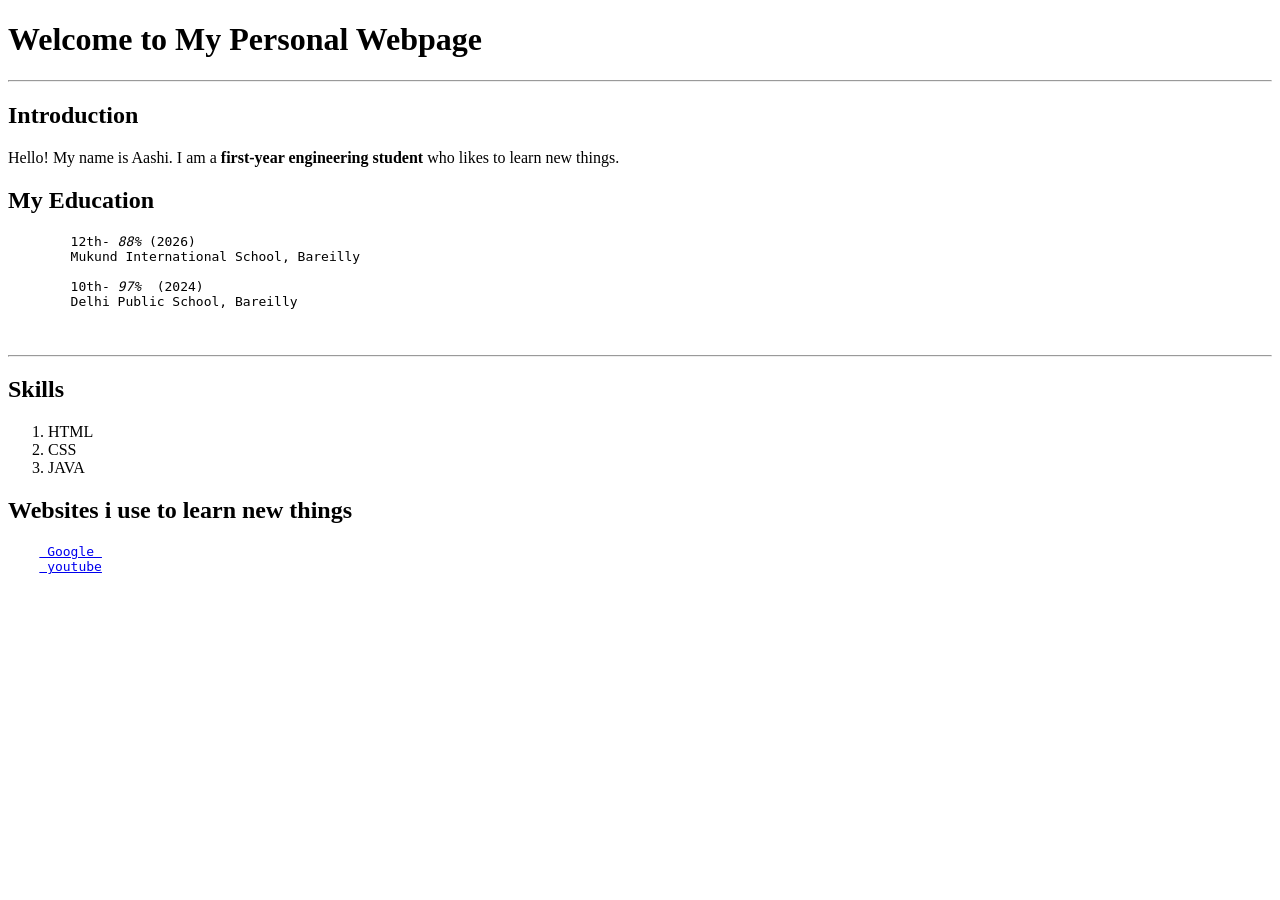
==== WEEK 3/editedportfolio.html @ a119e2a9 "Update the file" ====
<!DOCTYPE html>
<html lang="en">
<head>
    <meta charset="UTF-8">
    <meta name="viewport" content="width=device-width, initial-scale=1.0">
    <title>My Portfolio</title>
</head>
<body>
    <h1>Welcome to My Personal Webpage</h1>
    <hr>

    <h2>Introduction</h2>
    <p>
        Hello! My name is Aashi.
        I am a <strong>first-year engineering student</strong> who likes to learn new things.
    </p>

    <div id="education" class="education">
    <h2> My Education</h2>
    <p> <pre>
        12th- <em>88%</em> (2026)
        Mukund International School, Bareilly

        10th- <em>97% </em> (2024)
        Delhi Public School, Bareilly

     </pre> </p> </div>

    <hr>

    <div id="skills" class="skills">
    <h2>Skills</h2>
     <ol>
      <li>HTML</li>
       <li>CSS</li>
       <li>JAVA</li>
    </ol> </div>

<h2> Websites i use to learn new things</h2>
<nav> <pre>
    <a href="https://www.google.com/"> Google </a>
    <a href="https://www.youtube.com/" target="_blank"> youtube</a>
</pre> </nav>

</body>
</html>
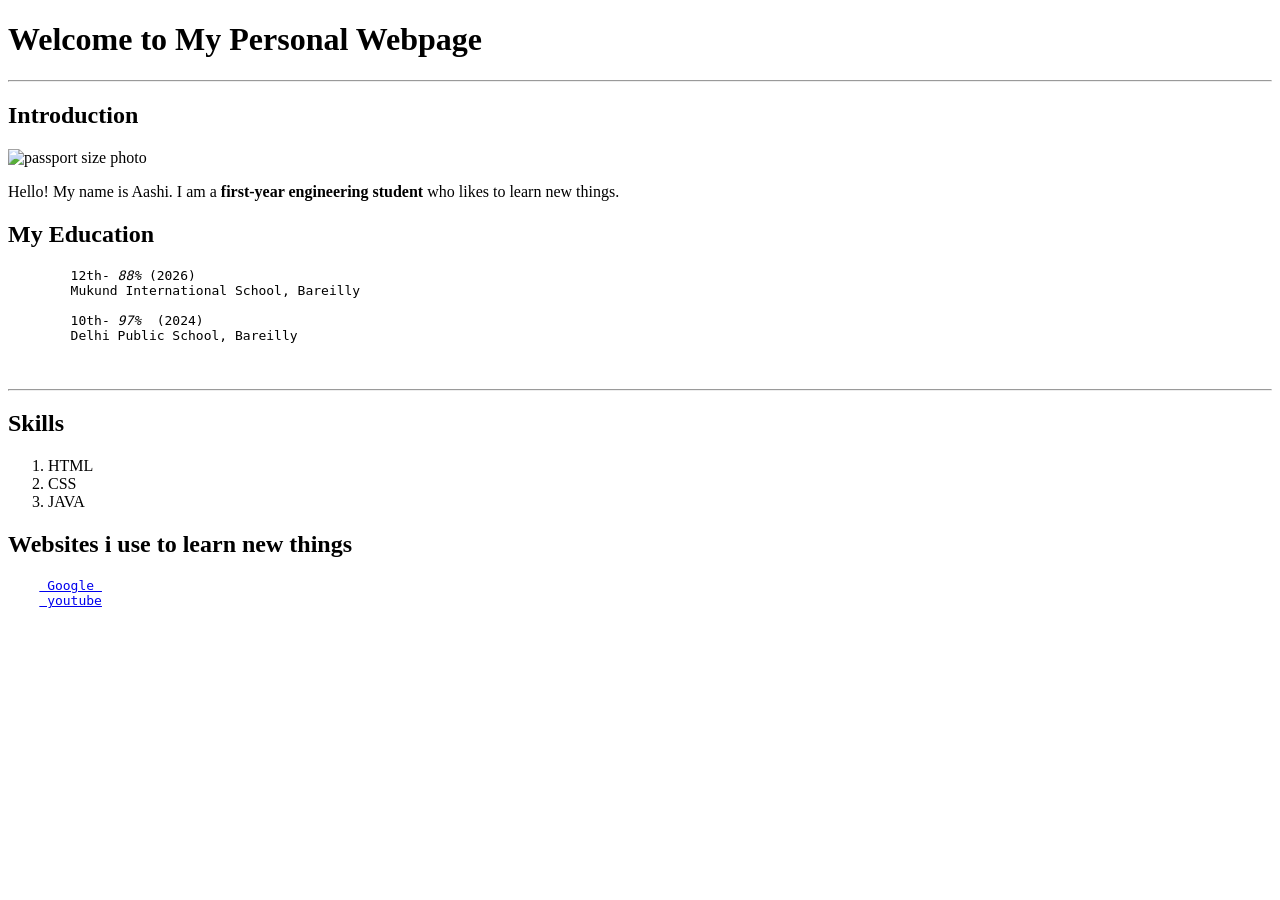
==== commit d65400e0: "Added the img tag" ====
--- a/WEEK 3/editedportfolio.html
+++ b/WEEK 3/editedportfolio.html
@@ -10,6 +10,8 @@
     <hr>
 
     <h2>Introduction</h2>
+    <img src="photo.jpeg" alt="passport size photo">
+    
     <p>
         Hello! My name is Aashi.
         I am a <strong>first-year engineering student</strong> who likes to learn new things.
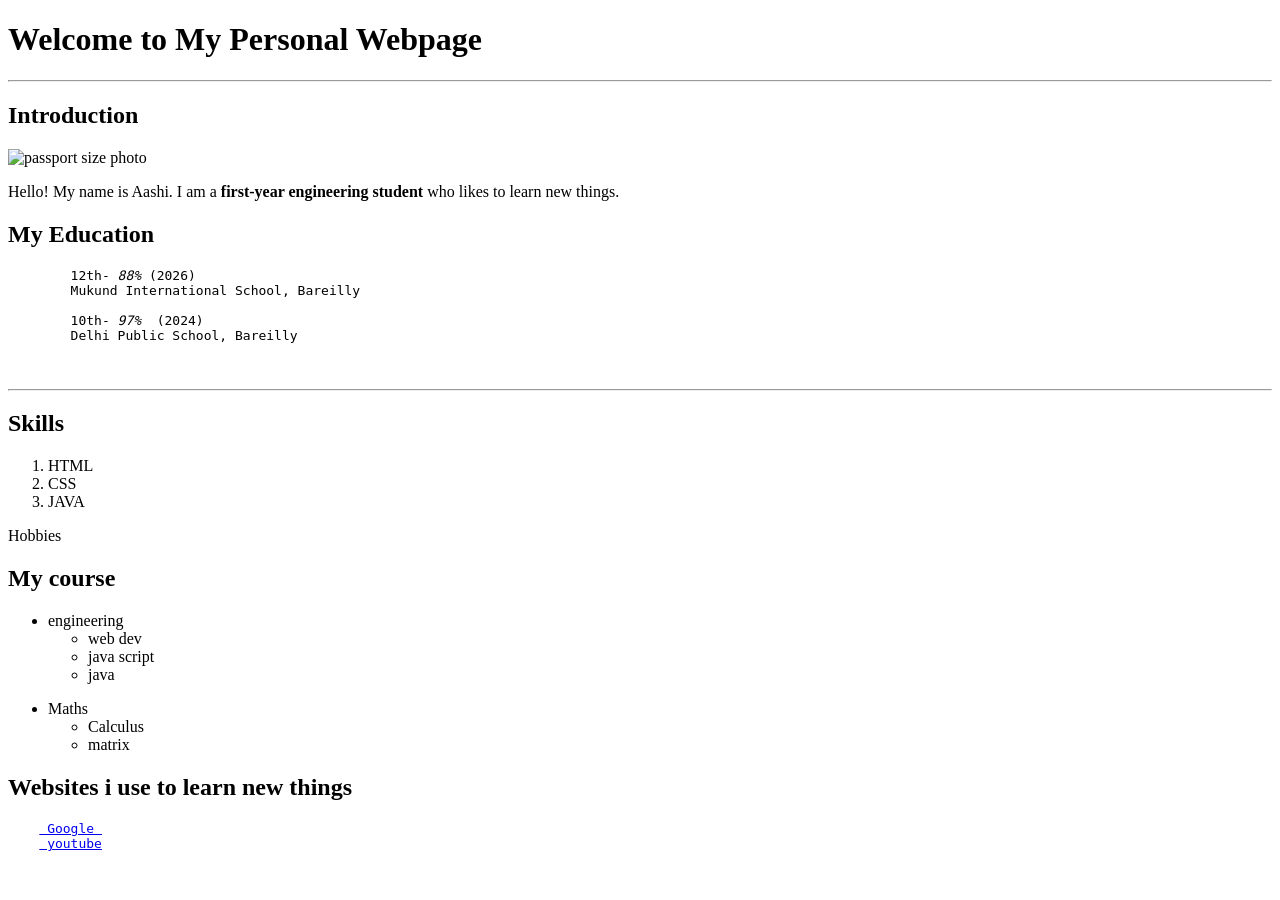
==== commit a61489d2: "Update portfolio HTML" ====
--- a/WEEK 3/editedportfolio.html
+++ b/WEEK 3/editedportfolio.html
@@ -38,6 +38,28 @@
        <li>JAVA</li>
     </ol> </div>
 
+    <div id="hobbies" class="hobbies"> Hobbies </div>
+    
+    <h2> My course </h2>
+    <ul>
+        <li> engineering 
+            <ul> 
+                <li> web dev </li>
+                <li> java script</li>
+                <li> java</li>
+            </ul>
+        </li>
+    </ul>
+
+    <ul> 
+        <li> Maths
+    <ul> 
+        <li> Calculus </li> 
+        <li> matrix</li>
+    </ul>
+</li> 
+</ul>
+
 <h2> Websites i use to learn new things</h2>
 <nav> <pre>
     <a href="https://www.google.com/"> Google </a>
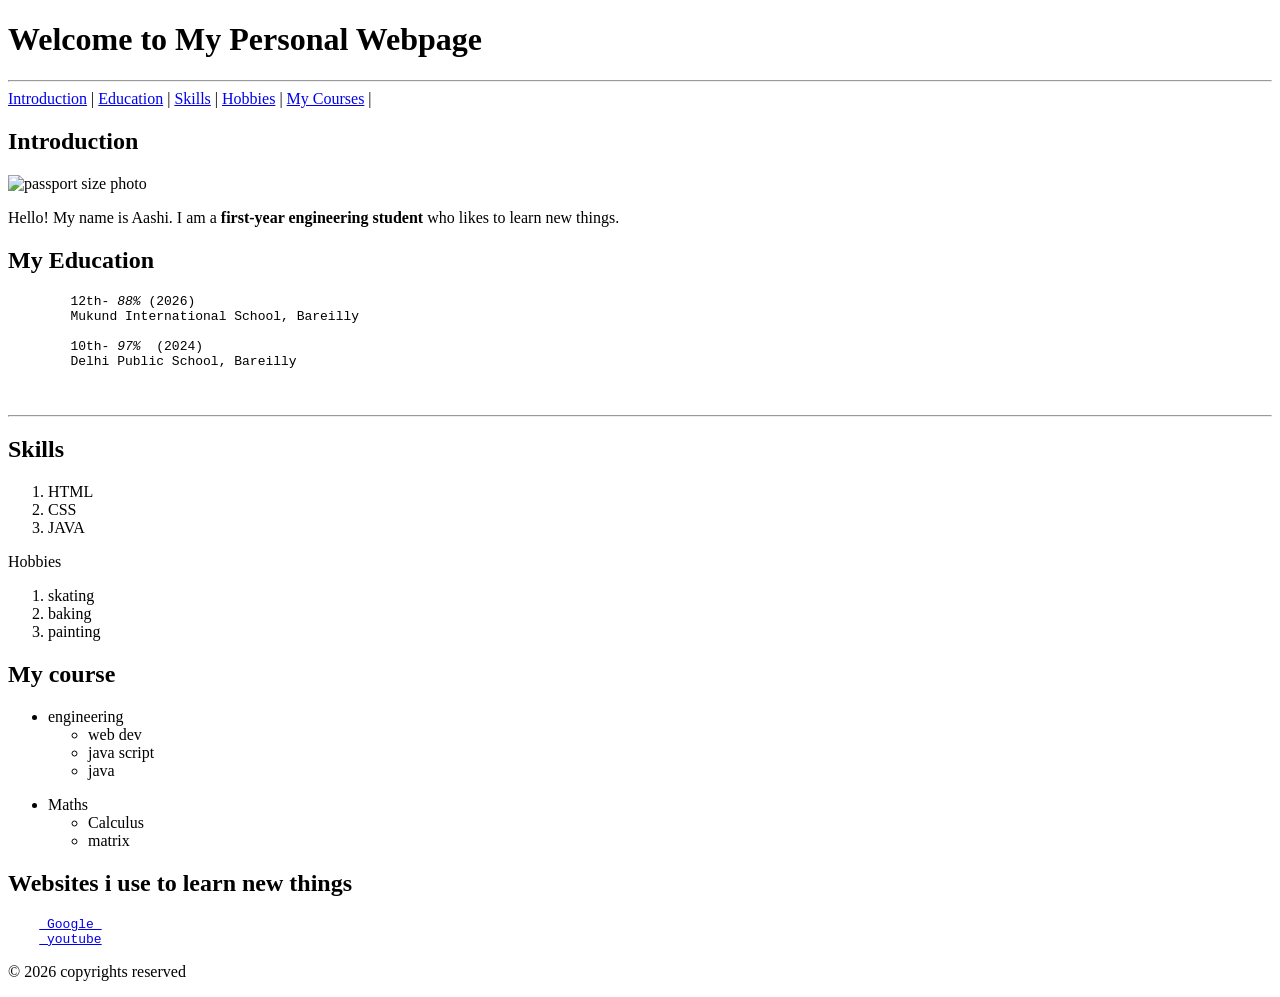
==== commit ce4cc437: "add different tags" ====
--- a/WEEK 3/editedportfolio.html
+++ b/WEEK 3/editedportfolio.html
@@ -6,16 +6,29 @@
     <title>My Portfolio</title>
 </head>
 <body>
+    <header> 
     <h1>Welcome to My Personal Webpage</h1>
+    </header>
     <hr>
 
+   
+    <nav>
+        <a href="#introduction">Introduction</a> |
+        <a href="#education">Education</a> |
+        <a href="#skills">Skills</a> |
+        <a href="#hobbies">Hobbies</a> |
+        <a href="#courses">My Courses</a> |
+    </nav>
+
+    <main>
+    <div id="introduction" class="introduction"> 
     <h2>Introduction</h2>
     <img src="photo.jpeg" alt="passport size photo">
     
     <p>
         Hello! My name is Aashi.
         I am a <strong>first-year engineering student</strong> who likes to learn new things.
-    </p>
+    </p></div>
 
     <div id="education" class="education">
     <h2> My Education</h2>
@@ -38,8 +51,15 @@
        <li>JAVA</li>
     </ol> </div>
 
-    <div id="hobbies" class="hobbies"> Hobbies </div>
+    <div id="hobbies" class="hobbies"> Hobbies
+        <ol> 
+            <li> skating </li>
+            <li> baking </li>
+            <li> painting </li>
+        </ol>
+    </div>
     
+    <div id="courses">
     <h2> My course </h2>
     <ul>
         <li> engineering 
@@ -59,12 +79,17 @@
     </ul>
 </li> 
 </ul>
+</div>
 
 <h2> Websites i use to learn new things</h2>
 <nav> <pre>
     <a href="https://www.google.com/"> Google </a>
     <a href="https://www.youtube.com/" target="_blank"> youtube</a>
 </pre> </nav>
+</main>
 
+<footer>
+    <p> &copy; 2026 copyrights reserved</p>
+</footer>
 </body>
 </html>
